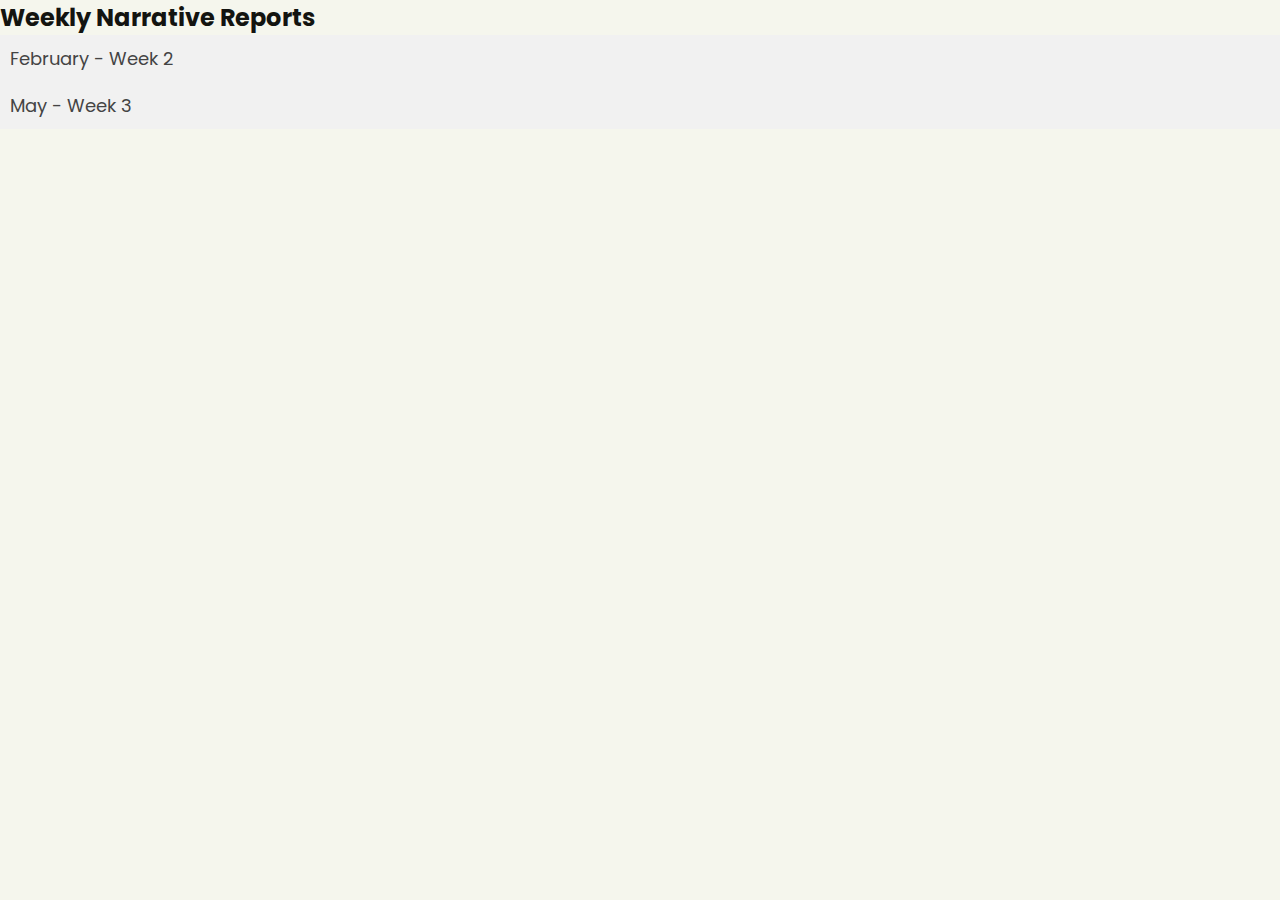
==== blogs.html @ f3f8f4de "blogs new" ====
<!DOCTYPE html>
<html lang="en">
<head>
    <meta charset="UTF-8">
    <meta name="viewport" content="width=device-width, initial-scale=1.0">
    <title>Weekly Narrative Reports</title>
    <link rel="stylesheet" href="styles.css">
    <script defer src="script.js"></script>
    <style>
        .accordion {
            background-color: #f1f1f1;
            color: #444;
            cursor: pointer;
            padding: 10px;
            width: 100%;
            border: none;
            text-align: left;
            outline: none;
            font-size: 18px;
            transition: 0.4s;
        }

        .active, .accordion:hover {
            background-color: #ccc;
        }

        .panel {
            padding: 10px;
            display: none;
            background-color: white;
            overflow: hidden;
        }

        .report img {
            max-width: 100%;
            height: auto;
            margin-top: 10px;
        }
    </style>
</head>
<body>
    <h2>Weekly Narrative Reports</h2>
    <div id="reports-container">
        <!-- Reports will be dynamically added here -->
    </div>

    <script>
        document.addEventListener("DOMContentLoaded", function () {
            const reports = [
                { date: "February - Week 2", content: "This is the report for the second week of February.", image: "img/feb_week2.jpg" },
                { date: "May - Week 3", content: "This is the report for the third week of May.", image: "img/may_week3.jpg" }
            ];

            const container = document.getElementById("reports-container");
            
            reports.forEach(report => {
                const button = document.createElement("button");
                button.className = "accordion";
                button.textContent = report.date;
                
                const panel = document.createElement("div");
                panel.className = "panel";
                panel.innerHTML = `<p>${report.content}</p><img src="${report.image}" alt="${report.date}">`;
                
                button.addEventListener("click", function () {
                    this.classList.toggle("active");
                    panel.style.display = panel.style.display === "block" ? "none" : "block";
                });
                
                container.appendChild(button);
                container.appendChild(panel);
            });
        });
    </script>
</body>
</html>
---- styles.css ----
@import url('https://fonts.googleapis.com/css2?family=Poppins:wght@300;500;600&display=swap');

*{
    padding: 0;
    margin: 0;
    box-sizing: border-box;
    font-family: 'Poppins', sans-serif;
    list-style: none;
    text-decoration: none;
    scroll-behavior: smooth;
}

body{
    background: #F5F6ED;
    color: #131410;
    text-decoration: none;
}

header{
    position: fixed;
    right: 0;
    top: 0;
    width: 100%;
    z-index: 1000;
    display: flex;
    align-items: center;
    background: #F5F6ED;
    justify-content: space-between;
    padding: 18px 16%;
    border-bottom: 1px solid transparent;
    transition: all .40 ease;
}

.logo img{
    width: 100px;
    height: auto;
}

.nav-bar{
    display: flex;
}

.nav-bar a{
    color: #131410;
    font-size: 20px;
    font-weight: 800;
    padding: 10px 20px;
    margin: 0 2px;
    border-radius: 0.5rem;
    transition: all .40s ease;
}

.nav-bar a:hover{
    background: transparent;
    color: #a66a26;
}

section{
    padding: 160px 16% 90px;
}

.home{
    height: 100vh;
    width: 100%;
    position: relative;
    background-color: #F5F6ED;
    display: flex;
    align-items: center;
    justify-content: flex-start;
}

.home-text h1{
    margin: 20px 0;
    font-size: 5rem;
    font-weight: 900;
    line-height: 1.1;
    letter-spacing: 2px;
}

span{
    color: #a66a26;
}

.home-text h4{
    font-size: 25px;
    letter-spacing: 2px;
    font-weight: 600;
}

.home-text h3{
    font-size: 30px;
    font-weight: 700;
    margin-bottom: 3rem;
}

.btn{
    display: inline-block;
    padding: 14px 40px;
    padding: 14px 40px;
    border-radius: 0.5rem;
    font-size: 17px;
    font-weight: 500;
    background: #a66a26;
    color: #F5F6ED;
    border: 1px solid #a66a26;
    transition: all .40s ease;
}

.btn:hover{
    transform:scale(1.01) translateY(-5px);
    background: transparent;
    border: 3px solid #a66a26;
    color: #131410;
}

header.sticky{
    padding: 10px;
    background-color: transparent;
    transition: .3s;
}

/**** A B O U T ****/
.about h2{
    font-size: 3rem;
    text-align: center;
    align-items: center;
}

.personal-info span{
    font-weight: bold;
    font-size: 18px;
}
.background h1{
    text-align: center;
}

.background h3{
    font-weight: 700;
    font-size: 20px;
}

.background p{
    font-size: 18px;
}

.skill{
    width: 500px;
    color: #131410;
    padding: 5px;
}
.skill li{
    padding: 5px;
}

.bar{
    background: transparent;
    display: block;
    height: 20px;
    border:1px solid #ccc;
    border-radius: 10px;
    overflow: hidden;
    transition: all 0.3s cubic-bezier(.25,.8,.25,1);
}

.bar:hover{
    box-shadow: 0 14px 28px rgba(0, 0, 0, 0.25), 0 10px 10px rgba(0, 0, 0, 0.22);
}

.bar span{
    height: 20px;
    float: left;
    background: #a66a26;
}

.article{
    width: 90%;
    animation: article 3s;
}

.calligraphy{
    width: 70%;
    animation: calligraphy 3s;
}
.photography{
    width: 60%;
    animation: photography 3s;
}

.webdev{
    width: 65%;
    animation: webdev 3s;
}


/*** PORTFOLIO ****/
#myBtnContainer .btn {
    text-align: center;
    border: none;
    outline: none;
    padding: 12px 16px;
    cursor: pointer;
    background: none;
    color: #131410;
    font-weight: 600;
  }
  
  #myBtnContainer .btn:hover {
    color: #a66a26;
  }
  
  .btn.active {
    color: #a66a26;
  }
  .portfolio h2 {
    align-items: center;
      text-align: center;
      font-size: 3rem;
      letter-spacing: 1px;
      padding: 40px;
      color: #131410;
  }
  .main {
    max-width: 1000px;
    margin: auto;
  }
  .row {
    margin: 10px -20px;
  }

  .row,
.row > .column {
  padding: 8px;
}

/* Create three equal columns that floats next to each other */
.column {
  float: left;
  width: 50%;
}

  .content {
    background-color: transparent;
    margin-bottom: 15px;
    padding: 10px;
  }



/**** C O N T A C T ****/
.contact{
    width: 100%;
    display: flex;
    flex-direction: column;
    color: #131410;
}
.contact-container{
   min-width: fit-content;
   margin:auto;
   width: 100%;
}

.con-header{
    display: flex;
    justify-content: center;
    align-items: center;
    font-size: 2em;

}

.con-header h1 span{
    color: #131410;
    font-weight: 600;
}

.contact-container{
    max-width: 800px;
    margin: auto;
    width: 100%;
    display: grid;
    grid-template-columns: repeat(2, 1fr);
    gap: 1.5rem;
    background: #F5F6ED;
    box-shadow: 0 0 1rem, hsla(0 0 0 / 16%);
    border-radius: 0.5rem;
    overflow: hidden;
}

.contact-list{
    margin-bottom: 10px;
}
.contact-list li a{
    color: #131410;
}


.form-container{
padding: 30px;

}

.form-container h3{
    font-size: 3rem;
    font-weight: 700;
    margin-bottom: 1rem;
}

.contact-form{
    display: grid;
    row-gap: 1rem;
}

.contact-form input, .contact-form textarea
{
    width: 100%;
    border: none;
    outline: none;
    background: #ccc;
    padding: 25px;
    font-size: 0.9rem;
    color: #131410;
    border-radius: 0.4rem;
}

.contact-form textarea{
    resize: none;
    height: 150px;
}

.contact-form a{
    border-radius: 8px;
    padding: 10px;
    text-align: center;
    text-decoration: none;
    background-color: #a66a26;
    font-size: 1rem;
    font-weight: 700;
    text-transform: uppercase;
    cursor: pointer;
    color: #ffffff;
    letter-spacing: 2px;
}

.contact-form a:hover, a:active{
    background: transparent;
    border: 3px #a66a26 solid;
    color: #131410;
    transition: 0.3s all linear;
}

.map iframe{
    width: 100%;
    height: 100%;
}


@media(max-width: 951px){

.contact-container{
    margin: 0 auto;
    width: 90px;
    }
}

/***** FOOTER ****/
.sticky-footer{

background-color: #F5F6ED;
opacity: 10px;
color: #131410;
text-align: center;
padding: 5px;
position: fixed;
left: 0;
bottom: 0;
width: 100%;
font-size: 15px;
}

.footer-content a {
    padding: 10px 20px;
    margin: 0 2px;
    font-size: 15px;
    font-weight: 700;
    color: #131410;
}

.footer-content {
    height: 100px;
    width: 100%;
    z-index: 1000;
    display: flex;
    align-items: center;
    justify-content: space-between;
    padding: 5px 5%;
    border-bottom: 1px solid transparent;
    transition: all .40 ease;
}
.logo img{
    width: 70px;
    height: auto;
}

i{
   justify-items: center;
    justify-content: space-between;
    padding: 5px;
    font-size: 20px;
    color: #131410;
    font-weight: bold;
}

i:hover{
    color: #a66a26
}
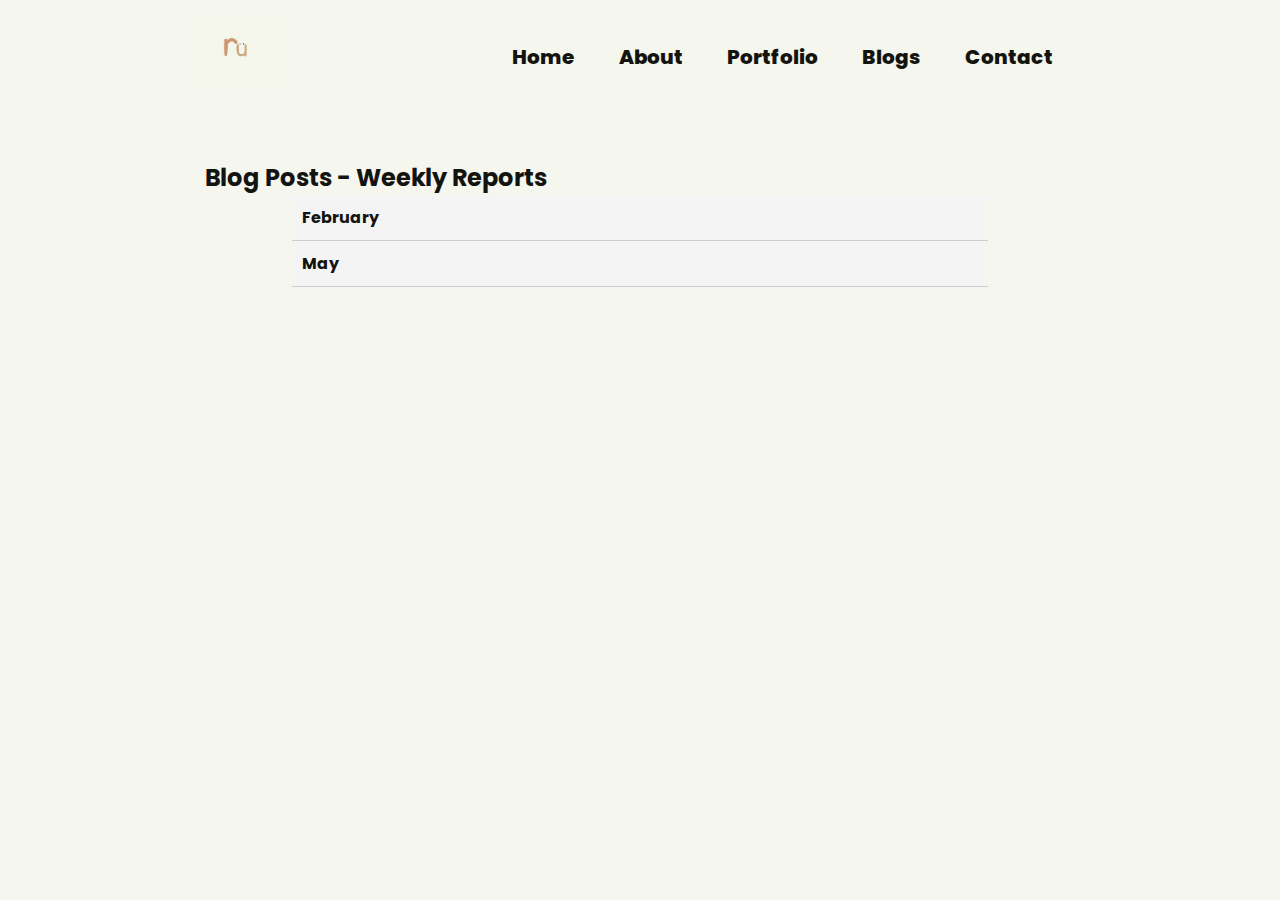
==== commit d191486d: "updated blog main" ====
--- a/blogs.html
+++ b/blogs.html
@@ -3,35 +3,31 @@
 <head>
     <meta charset="UTF-8">
     <meta name="viewport" content="width=device-width, initial-scale=1.0">
-    <title>Weekly Narrative Reports</title>
+    <title>Rhea Urmatan | Portfolio</title>
+    <link rel="icon" href="img/favicon-32x32.png">
+    <link rel="stylesheet" href="https://unpkg.com/boxicons@2.1.4/css/boxicons.min.css">
     <link rel="stylesheet" href="styles.css">
     <script defer src="script.js"></script>
     <style>
         .accordion {
-            background-color: #f1f1f1;
-            color: #444;
+            width: 80%;
+            margin: auto;
+        }
+        .accordion-item {
+            border-bottom: 1px solid #ccc;
+        }
+        .accordion-header {
+            background: #f4f4f4;
+            padding: 10px;
             cursor: pointer;
+            font-weight: bold;
+        }
+        .accordion-content {
+            display: none;
             padding: 10px;
-            width: 100%;
-            border: none;
-            text-align: left;
-            outline: none;
-            font-size: 18px;
-            transition: 0.4s;
+            background: #fff;
         }
-
-        .active, .accordion:hover {
-            background-color: #ccc;
-        }
-
-        .panel {
-            padding: 10px;
-            display: none;
-            background-color: white;
-            overflow: hidden;
-        }
-
-        .report img {
+        .accordion-content img {
             max-width: 100%;
             height: auto;
             margin-top: 10px;
@@ -39,38 +35,66 @@
     </style>
 </head>
 <body>
-    <h2>Weekly Narrative Reports</h2>
-    <div id="reports-container">
-        <!-- Reports will be dynamically added here -->
-    </div>
+    <!-- Header Section -->
+    <header>
+        <a href="#home" class="logo"><img src="img/rh-u_logo.jpg" alt="Logo"></a>
+        <nav>
+            <ul class="nav-bar">
+                <li><a href="#home">Home</a></li>
+                <li><a href="#about">About</a></li>
+                <li><a href="#portfolio">Portfolio</a></li>
+                <li><a href="#blogs">Blogs</a></li>
+                <li><a href="#contact">Contact</a></li>
+            </ul>
+        </nav>
+    </header>
+
+    <!-- Blogs Section -->
+    <section id="blogs" class="blogs">
+        <h2>Blog Posts - Weekly Reports</h2>
+        <div class="accordion">
+            <!-- February -->
+            <div class="accordion-item">
+                <div class="accordion-header" onclick="toggleAccordion(this)">February</div>
+                <div class="accordion-content">
+                    <div class="accordion-item">
+                        <div class="accordion-header" onclick="toggleAccordion(this)">Week 2</div>
+                        <div class="accordion-content">
+                            <p>Summary of activities for Week 2.</p>
+                            <img src="img/feb_week2.jpg" alt="February Week 2">
+                        </div>
+                    </div>
+                    <div class="accordion-item">
+                        <div class="accordion-header" onclick="toggleAccordion(this)">Week 3</div>
+                        <div class="accordion-content">
+                            <p>Summary of activities for Week 3.</p>
+                            <img src="img/feb_week3.jpg" alt="February Week 3">
+                        </div>
+                    </div>
+                </div>
+            </div>
+            
+            <!-- May -->
+            <div class="accordion-item">
+                <div class="accordion-header" onclick="toggleAccordion(this)">May</div>
+                <div class="accordion-content">
+                    <div class="accordion-item">
+                        <div class="accordion-header" onclick="toggleAccordion(this)">Week 3</div>
+                        <div class="accordion-content">
+                            <p>Summary of activities for Week 3.</p>
+                            <img src="img/may_week3.jpg" alt="May Week 3">
+                        </div>
+                    </div>
+                </div>
+            </div>
+        </div>
+    </section>
 
     <script>
-        document.addEventListener("DOMContentLoaded", function () {
-            const reports = [
-                { date: "February - Week 2", content: "This is the report for the second week of February.", image: "img/feb_week2.jpg" },
-                { date: "May - Week 3", content: "This is the report for the third week of May.", image: "img/may_week3.jpg" }
-            ];
-
-            const container = document.getElementById("reports-container");
-            
-            reports.forEach(report => {
-                const button = document.createElement("button");
-                button.className = "accordion";
-                button.textContent = report.date;
-                
-                const panel = document.createElement("div");
-                panel.className = "panel";
-                panel.innerHTML = `<p>${report.content}</p><img src="${report.image}" alt="${report.date}">`;
-                
-                button.addEventListener("click", function () {
-                    this.classList.toggle("active");
-                    panel.style.display = panel.style.display === "block" ? "none" : "block";
-                });
-                
-                container.appendChild(button);
-                container.appendChild(panel);
-            });
-        });
+        function toggleAccordion(element) {
+            const content = element.nextElementSibling;
+            content.style.display = content.style.display === "block" ? "none" : "block";
+        }
     </script>
 </body>
 </html>
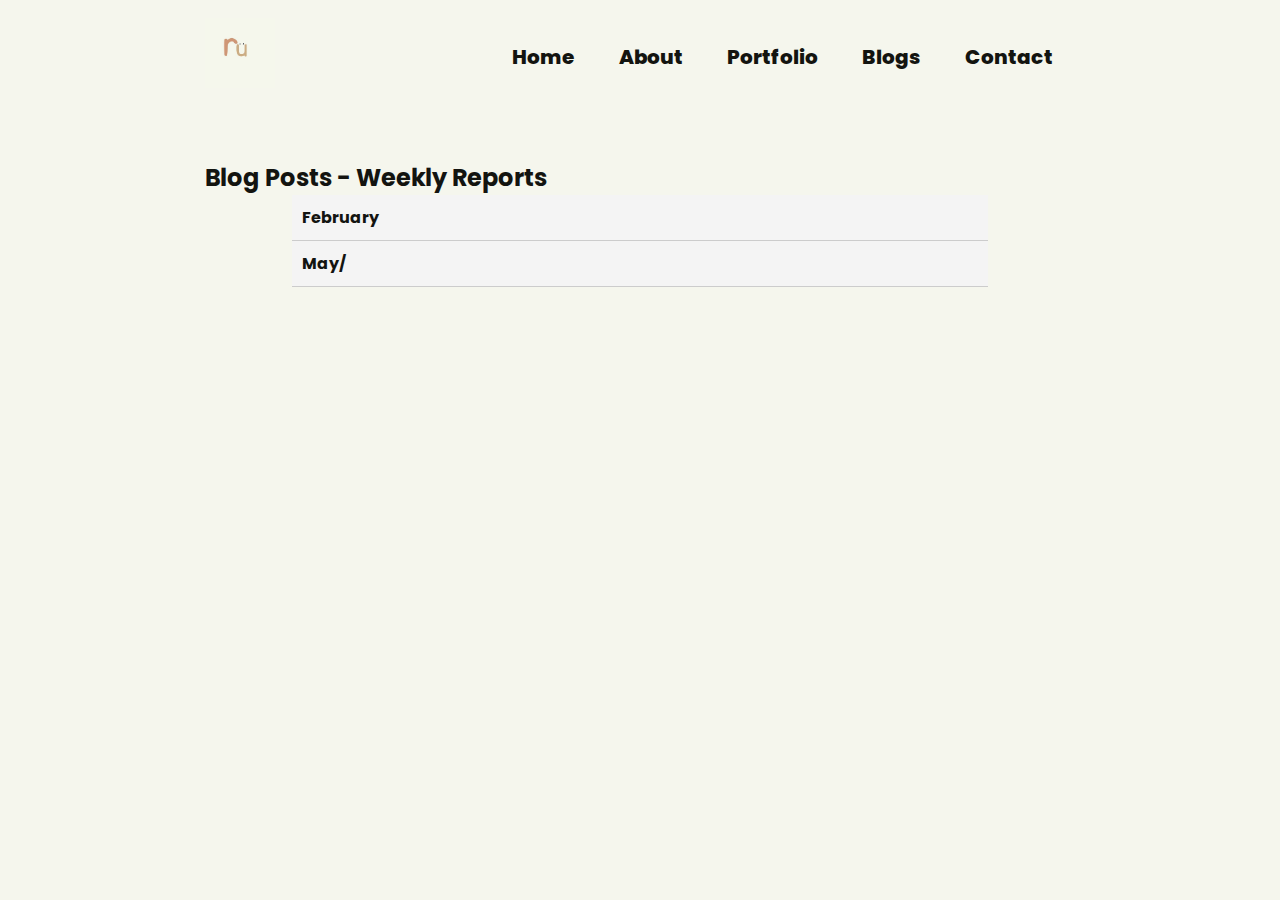
==== commit 47ad1650: "newblog" ====
--- a/blogs.html
+++ b/blogs.html
@@ -76,7 +76,7 @@
             
             <!-- May -->
             <div class="accordion-item">
-                <div class="accordion-header" onclick="toggleAccordion(this)">May</div>
+                <div class="accordion-header" onclick="toggleAccordion(this)">May/</div>
                 <div class="accordion-content">
                     <div class="accordion-item">
                         <div class="accordion-header" onclick="toggleAccordion(this)">Week 3</div>
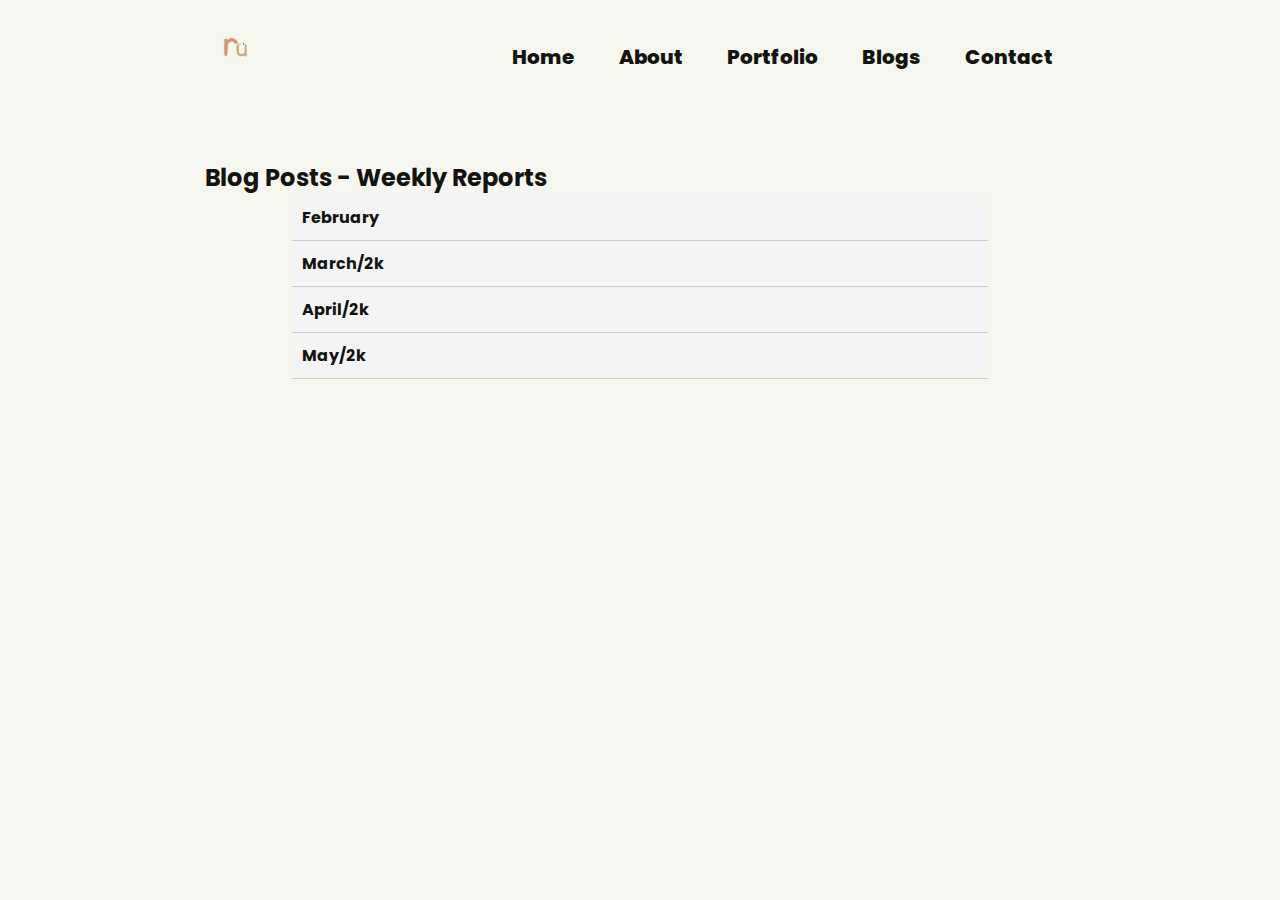
==== commit 73ed2ef7: "contentblog" ====
--- a/blogs.html
+++ b/blogs.html
@@ -71,12 +71,47 @@
                             <img src="img/feb_week3.jpg" alt="February Week 3">
                         </div>
                     </div>
+                    <div class="accordion-item">
+                        <div class="accordion-header" onclick="toggleAccordion(this)">Week 4</div>
+                        <div class="accordion-content">
+                            <p>Summary of activities for Week 4.</p>
+                            <img src="img/feb_week3.jpg" alt="February Week 4">
+                        </div>
+                    </div>
                 </div>
             </div>
             
-            <!-- May -->
+            <!-- March -->
             <div class="accordion-item">
-                <div class="accordion-header" onclick="toggleAccordion(this)">May/</div>
+                <div class="accordion-header" onclick="toggleAccordion(this)">March/2k</div>
+                <div class="accordion-content">
+                    <div class="accordion-item">
+                        <div class="accordion-header" onclick="toggleAccordion(this)">Week 1</div>
+                        <div class="accordion-content">
+                            <p>Summary of activities for Week 3.</p>
+                            <img src="img/may_week3.jpg" alt="May Week 3">
+                        </div>
+                    </div>
+                </div>
+            </div>
+
+             <!-- April -->
+             <div class="accordion-item">
+                <div class="accordion-header" onclick="toggleAccordion(this)">April/2k</div>
+                <div class="accordion-content">
+                    <div class="accordion-item">
+                        <div class="accordion-header" onclick="toggleAccordion(this)">Week 3</div>
+                        <div class="accordion-content">
+                            <p>Summary of activities for Week 3.</p>
+                            <img src="img/may_week3.jpg" alt="May Week 3">
+                        </div>
+                    </div>
+                </div>
+            </div>
+
+             <!-- May -->
+             <div class="accordion-item">
+                <div class="accordion-header" onclick="toggleAccordion(this)">May/2k</div>
                 <div class="accordion-content">
                     <div class="accordion-item">
                         <div class="accordion-header" onclick="toggleAccordion(this)">Week 3</div>
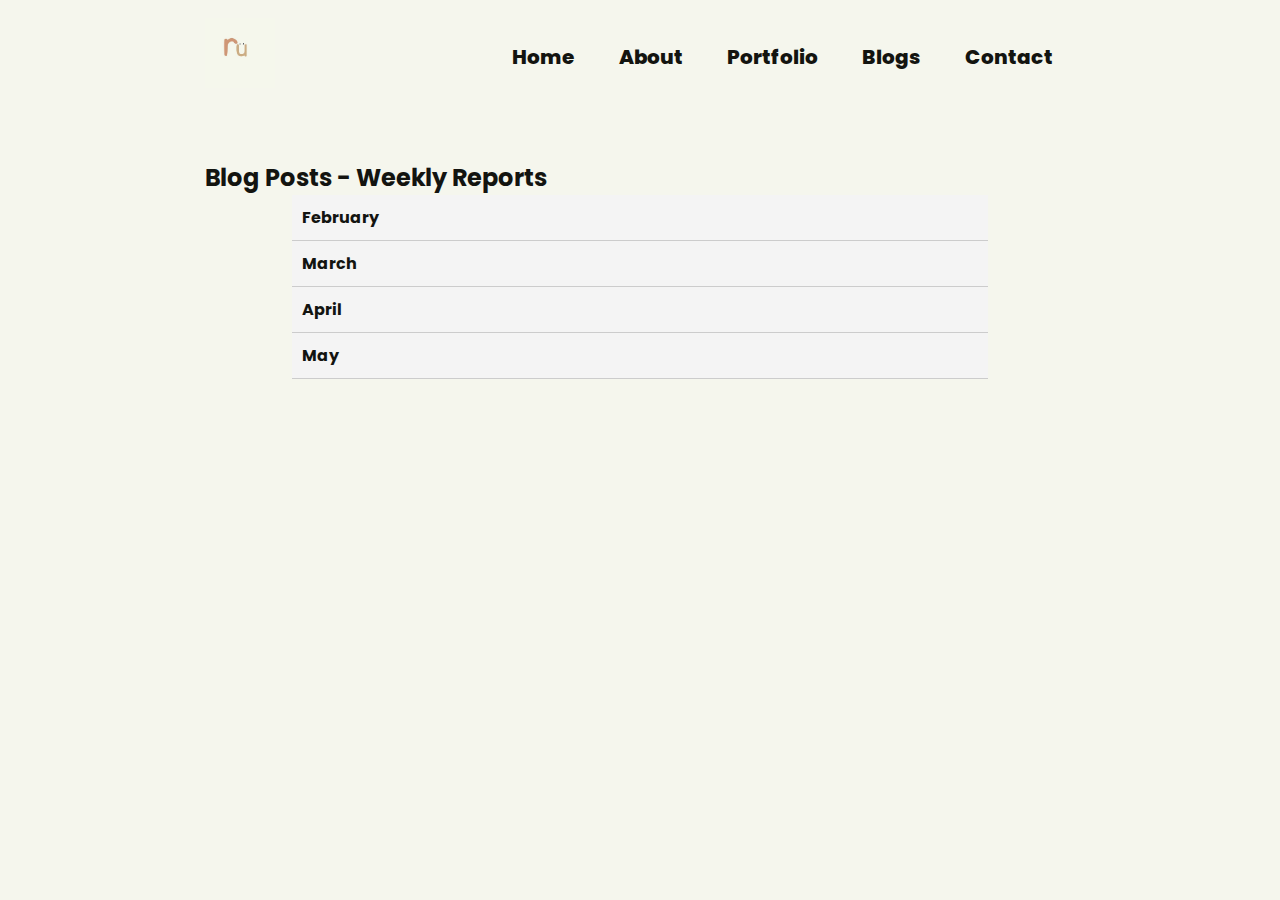
==== commit f9a9392c: "accordion blog content update" ====
--- a/blogs.html
+++ b/blogs.html
@@ -83,7 +83,42 @@
             
             <!-- March -->
             <div class="accordion-item">
-                <div class="accordion-header" onclick="toggleAccordion(this)">March/2k</div>
+                <div class="accordion-header" onclick="toggleAccordion(this)">March</div>
+                <div class="accordion-content">
+                    <div class="accordion-item">
+                        <div class="accordion-header" onclick="toggleAccordion(this)">Week 1</div>
+                        <div class="accordion-content">
+                            <p>Summary of activities for Week 1.</p>
+                            <img src="img/may_week3.jpg" alt="May Week 3">
+                        </div>
+                    </div>
+                    <div class="accordion-item">
+                        <div class="accordion-header" onclick="toggleAccordion(this)">Week 1</div>
+                        <div class="accordion-content">
+                            <p>Summary of activities for Week 2.</p>
+                            <img src="img/may_week3.jpg" alt="May Week 3">
+                        </div>
+                    </div>
+                    <div class="accordion-item">
+                        <div class="accordion-header" onclick="toggleAccordion(this)">Week 1</div>
+                        <div class="accordion-content">
+                            <p>Summary of activities for Week 3.</p>
+                            <img src="img/may_week3.jpg" alt="May Week 3">
+                        </div>
+                    </div>
+                    <div class="accordion-item">
+                        <div class="accordion-header" onclick="toggleAccordion(this)">Week 1</div>
+                        <div class="accordion-content">
+                            <p>Summary of activities for Week 4.</p>
+                            <img src="img/may_week3.jpg" alt="May Week 3">
+                        </div>
+                    </div>
+                </div>
+            </div>
+
+             <!-- April -->
+             <div class="accordion-item">
+                <div class="accordion-header" onclick="toggleAccordion(this)">April</div>
                 <div class="accordion-content">
                     <div class="accordion-item">
                         <div class="accordion-header" onclick="toggleAccordion(this)">Week 1</div>
@@ -92,17 +127,24 @@
                             <img src="img/may_week3.jpg" alt="May Week 3">
                         </div>
                     </div>
-                </div>
-            </div>
-
-             <!-- April -->
-             <div class="accordion-item">
-                <div class="accordion-header" onclick="toggleAccordion(this)">April/2k</div>
-                <div class="accordion-content">
+                    <div class="accordion-item">
+                        <div class="accordion-header" onclick="toggleAccordion(this)">Week 2</div>
+                        <div class="accordion-content">
+                            <p>Summary of activities for Week 3.</p>
+                            <img src="img/may_week3.jpg" alt="May Week 3">
+                        </div>
+                    </div>
                     <div class="accordion-item">
                         <div class="accordion-header" onclick="toggleAccordion(this)">Week 3</div>
                         <div class="accordion-content">
                             <p>Summary of activities for Week 3.</p>
+                            <img src="img/may_week3.jpg" alt="May Week 3">
+                        </div>
+                    </div>
+                    <div class="accordion-item">
+                        <div class="accordion-header" onclick="toggleAccordion(this)">Week 4</div>
+                        <div class="accordion-content">
+                            <p>Summary of activities for Week 4.</p>
                             <img src="img/may_week3.jpg" alt="May Week 3">
                         </div>
                     </div>
@@ -111,8 +153,22 @@
 
              <!-- May -->
              <div class="accordion-item">
-                <div class="accordion-header" onclick="toggleAccordion(this)">May/2k</div>
+                <div class="accordion-header" onclick="toggleAccordion(this)">May</div>
                 <div class="accordion-content">
+                    <div class="accordion-item">
+                        <div class="accordion-header" onclick="toggleAccordion(this)">Week 1</div>
+                        <div class="accordion-content">
+                            <p>Summary of activities for Week 1.</p>
+                            <img src="img/may_week3.jpg" alt="May Week 3">
+                        </div>
+                    </div>
+                    <div class="accordion-item">
+                        <div class="accordion-header" onclick="toggleAccordion(this)">Week 2</div>
+                        <div class="accordion-content">
+                            <p>Summary of activities for Week 2.</p>
+                            <img src="img/may_week3.jpg" alt="May Week 3">
+                        </div>
+                    </div>
                     <div class="accordion-item">
                         <div class="accordion-header" onclick="toggleAccordion(this)">Week 3</div>
                         <div class="accordion-content">
